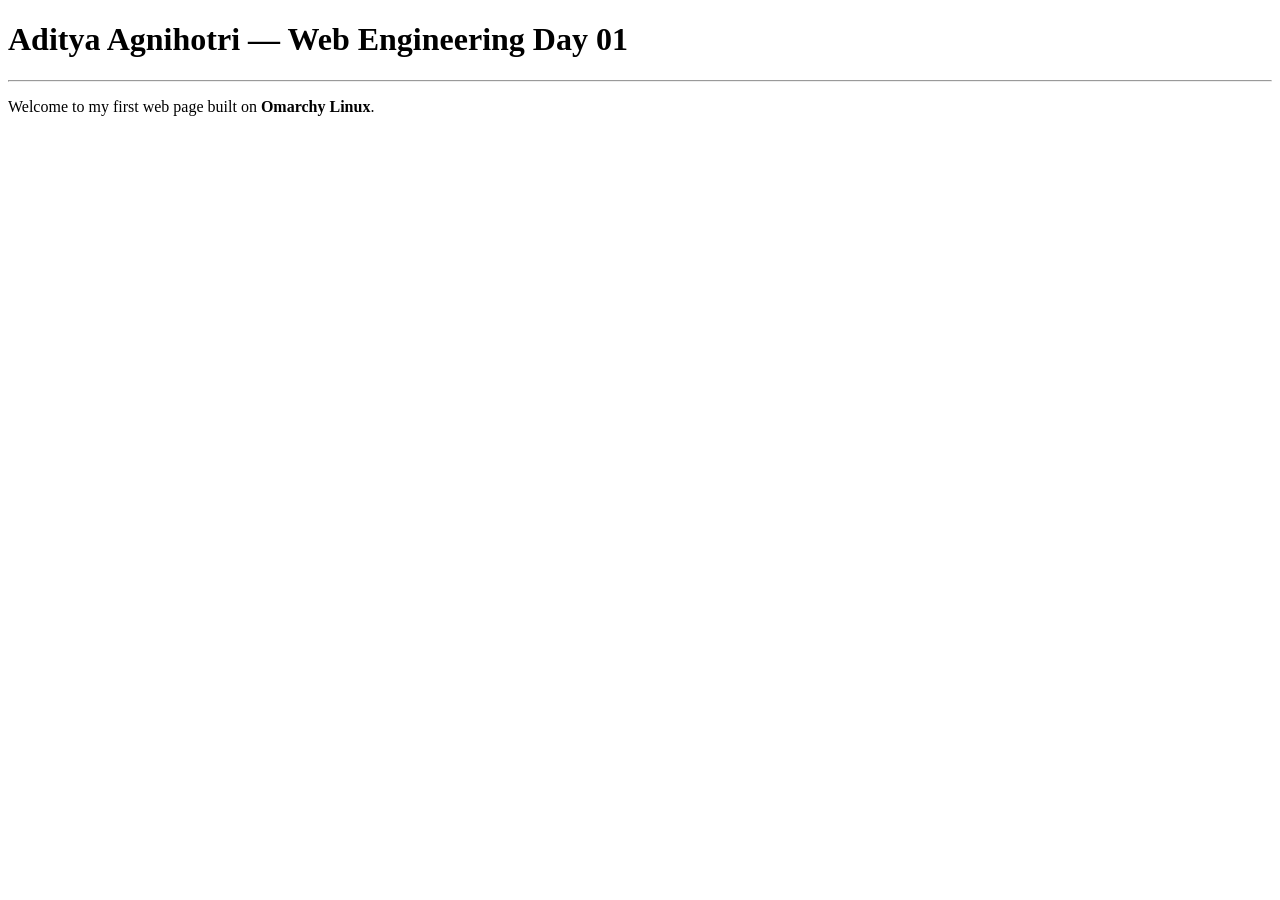
==== Day_01/index.html @ 14e6b92b "Initialize HTML Learning repository — Day 01 setup" ====
<!DOCTYPE html>
<html lang="en">
  <head>
    <meta charset="UTF-8">
    <meta name="viewport" content="width=device-width, initial-scale=1.0">
    <title>Aditya — Day 01 HTML</title>
  </head>
  <body>
    <!-- Day 01: Write your headings, paragraphs, and formatting here! -->
    <h1>Aditya Agnihotri — Web Engineering Day 01</h1>
    <hr>
    <p>Welcome to my first web page built on <strong>Omarchy Linux</strong>.</p>
  </body>
</html>
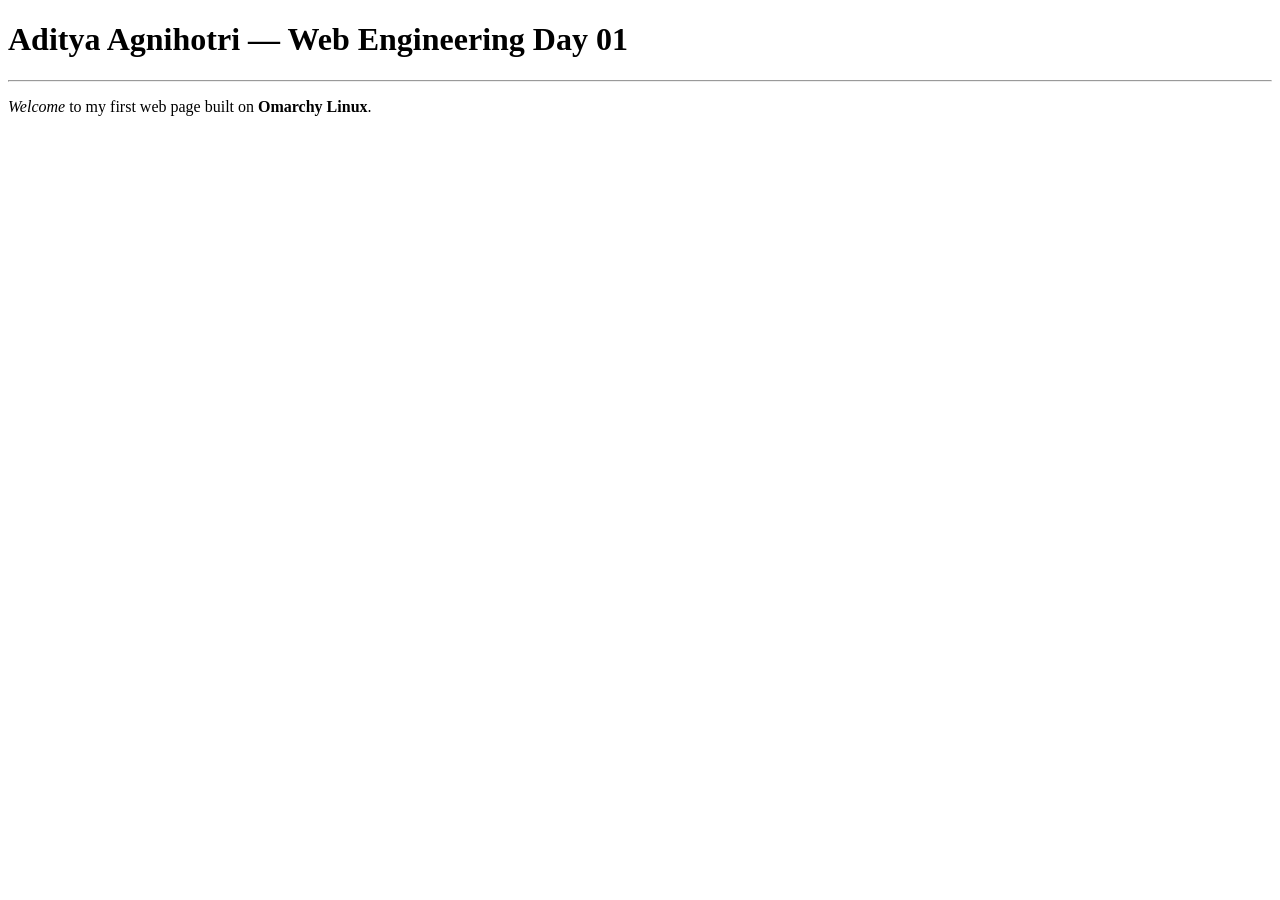
==== commit 4fb4f3ae: "feat(course): establish 14-day HTML5 & CSS3 sprint with Day 01 & Day 02 modules" ====
--- a/Day_01/index.html
+++ b/Day_01/index.html
@@ -1,14 +1,17 @@
 <!DOCTYPE html>
 <html lang="en">
-  <head>
-    <meta charset="UTF-8">
-    <meta name="viewport" content="width=device-width, initial-scale=1.0">
-    <title>Aditya — Day 01 HTML</title>
-  </head>
-  <body>
-    <!-- Day 01: Write your headings, paragraphs, and formatting here! -->
-    <h1>Aditya Agnihotri — Web Engineering Day 01</h1>
-    <hr>
-    <p>Welcome to my first web page built on <strong>Omarchy Linux</strong>.</p>
-  </body>
-</html>
+
+<head>
+  <meta charset="UTF-8">
+  <meta name="viewport" content="width=device-width, initial-scale=1.0">
+  <title>Aditya — Day 01 HTML</title>
+</head>
+
+<body>
+  <!-- Day 01: Write your headings, paragraphs, and formatting here! -->
+  <h1>Aditya Agnihotri — Web Engineering Day 01</h1>
+  <hr>
+  <p><em>Welcome</em> to my first web page built on <strong>Omarchy Linux</strong>.</p>
+</body>
+
+</html>
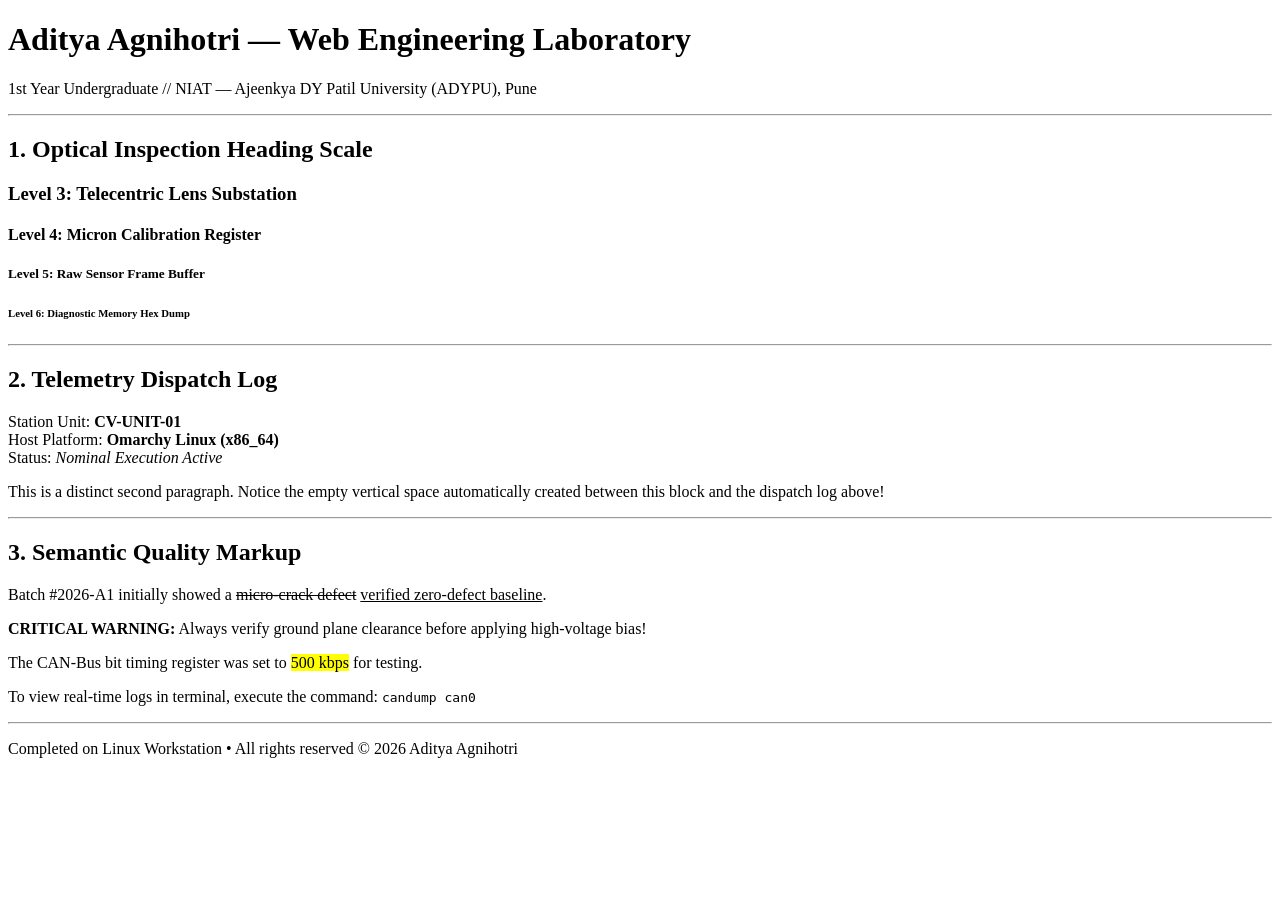
==== commit 13fdfff6: "feat: offline hardening with local vector assets, challenge solution reveals, and master offline ref" ====
--- a/Day_01/index.html
+++ b/Day_01/index.html
@@ -2,16 +2,92 @@
 <html lang="en">
 
 <head>
+  <!-- Metadata: Invisible to user, critical for browser and search engines -->
   <meta charset="UTF-8">
   <meta name="viewport" content="width=device-width, initial-scale=1.0">
-  <title>Aditya — Day 01 HTML</title>
+  <title>Day 01 — Skeleton & Text Hierarchy | Aditya</title>
 </head>
 
 <body>
-  <!-- Day 01: Write your headings, paragraphs, and formatting here! -->
-  <h1>Aditya Agnihotri — Web Engineering Day 01</h1>
+
+  <!-- ================================================================
+       EXERCISE 1: DOCUMENT SKELETON & PRIMARY HEADING
+       Rule: Only ONE <h1> tag per HTML document for valid SEO and a11y!
+       ================================================================ -->
+  <header>
+    <h1>Aditya Agnihotri — Web Engineering Laboratory</h1>
+    <p>1st Year Undergraduate // NIAT — Ajeenkya DY Patil University (ADYPU), Pune</p>
+  </header>
+
   <hr>
-  <p><em>Welcome</em> to my first web page built on <strong>Omarchy Linux</strong>.</p>
+
+  <!-- ================================================================
+       EXERCISE 2: HEADING HIERARCHY (<h1> down to <h6>)
+       Task: Observe how heading tags establish visual and semantic hierarchy.
+       ================================================================ -->
+  <section>
+    <h2>1. Optical Inspection Heading Scale</h2>
+    <h3>Level 3: Telecentric Lens Substation</h3>
+    <h4>Level 4: Micron Calibration Register</h4>
+    <h5>Level 5: Raw Sensor Frame Buffer</h5>
+    <h6>Level 6: Diagnostic Memory Hex Dump</h6>
+  </section>
+
+  <hr>
+
+  <!-- ================================================================
+       EXERCISE 3: PARAGRAPHS & LINE BREAKS (<p> vs <br>)
+       Task: Notice how <p> creates automatic top/bottom margins,
+             while <br> forces a line wrap without creating a new block.
+       ================================================================ -->
+  <section>
+    <h2>2. Telemetry Dispatch Log</h2>
+    <p>
+      Station Unit: <strong>CV-UNIT-01</strong><br>
+      Host Platform: <strong>Omarchy Linux (x86_64)</strong><br>
+      Status: <em>Nominal Execution Active</em>
+    </p>
+
+    <p>
+      This is a distinct second paragraph. Notice the empty vertical space 
+      automatically created between this block and the dispatch log above!
+    </p>
+  </section>
+
+  <hr>
+
+  <!-- ================================================================
+       EXERCISE 4: SEMANTIC FORMATTING vs VISUAL STYLING (EXAM FAVORITE)
+       Task: Compare presentational tags with meaningful semantic tags.
+       ================================================================ -->
+  <section>
+    <h2>3. Semantic Quality Markup</h2>
+    <p>
+      Batch #2026-A1 initially showed a 
+      <del>micro-crack defect</del> <ins>verified zero-defect baseline</ins>.
+    </p>
+    <p>
+      <strong>CRITICAL WARNING:</strong> Always verify ground plane clearance 
+      before applying high-voltage bias!
+    </p>
+    <p>
+      The CAN-Bus bit timing register was set to <mark>500 kbps</mark> for testing.
+    </p>
+    <p>
+      To view real-time logs in terminal, execute the command: <code>candump can0</code>
+    </p>
+  </section>
+
+  <hr>
+
+  <!-- ================================================================
+       EXERCISE 5: SELF-CLOSING / VOID TAGS
+       Void elements have no content and no closing tags (e.g. <hr>, <br>).
+       ================================================================ -->
+  <footer>
+    <p>Completed on Linux Workstation • All rights reserved &copy; 2026 Aditya Agnihotri</p>
+  </footer>
+
 </body>
 
 </html>
